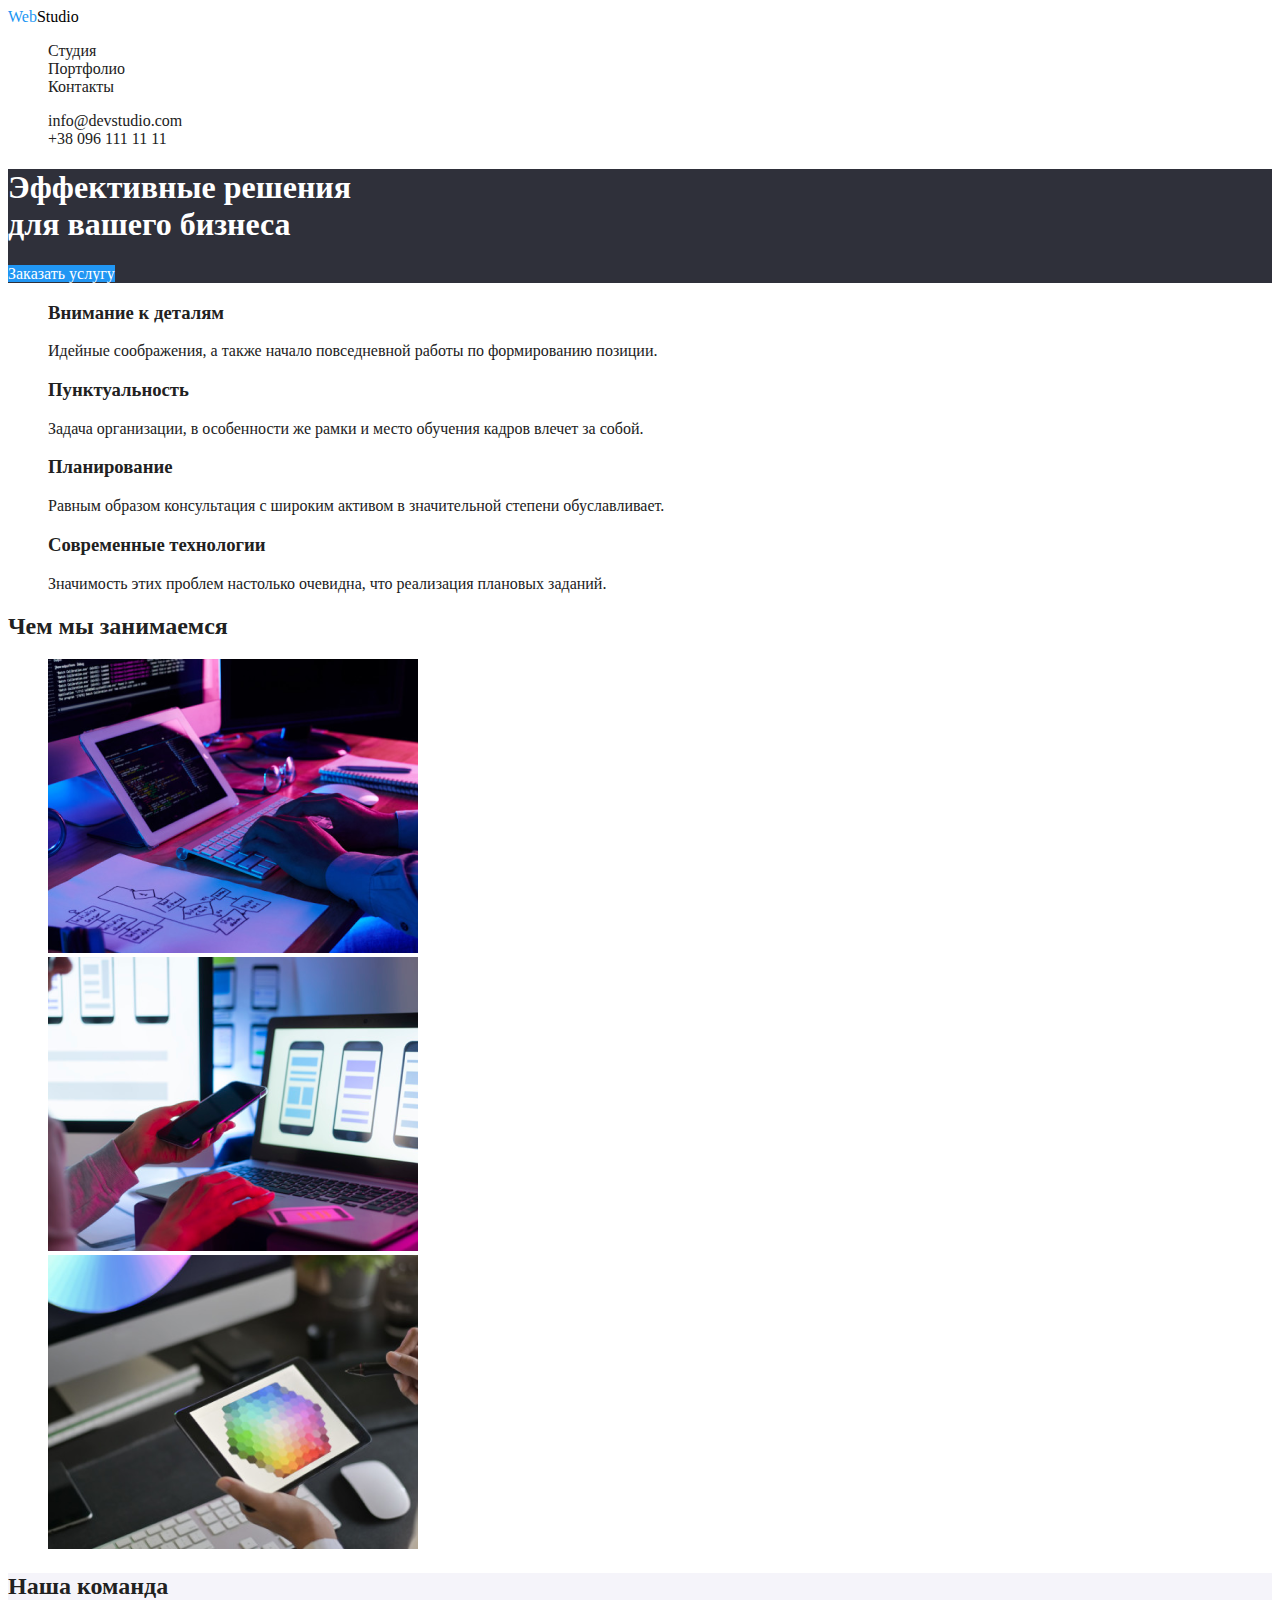
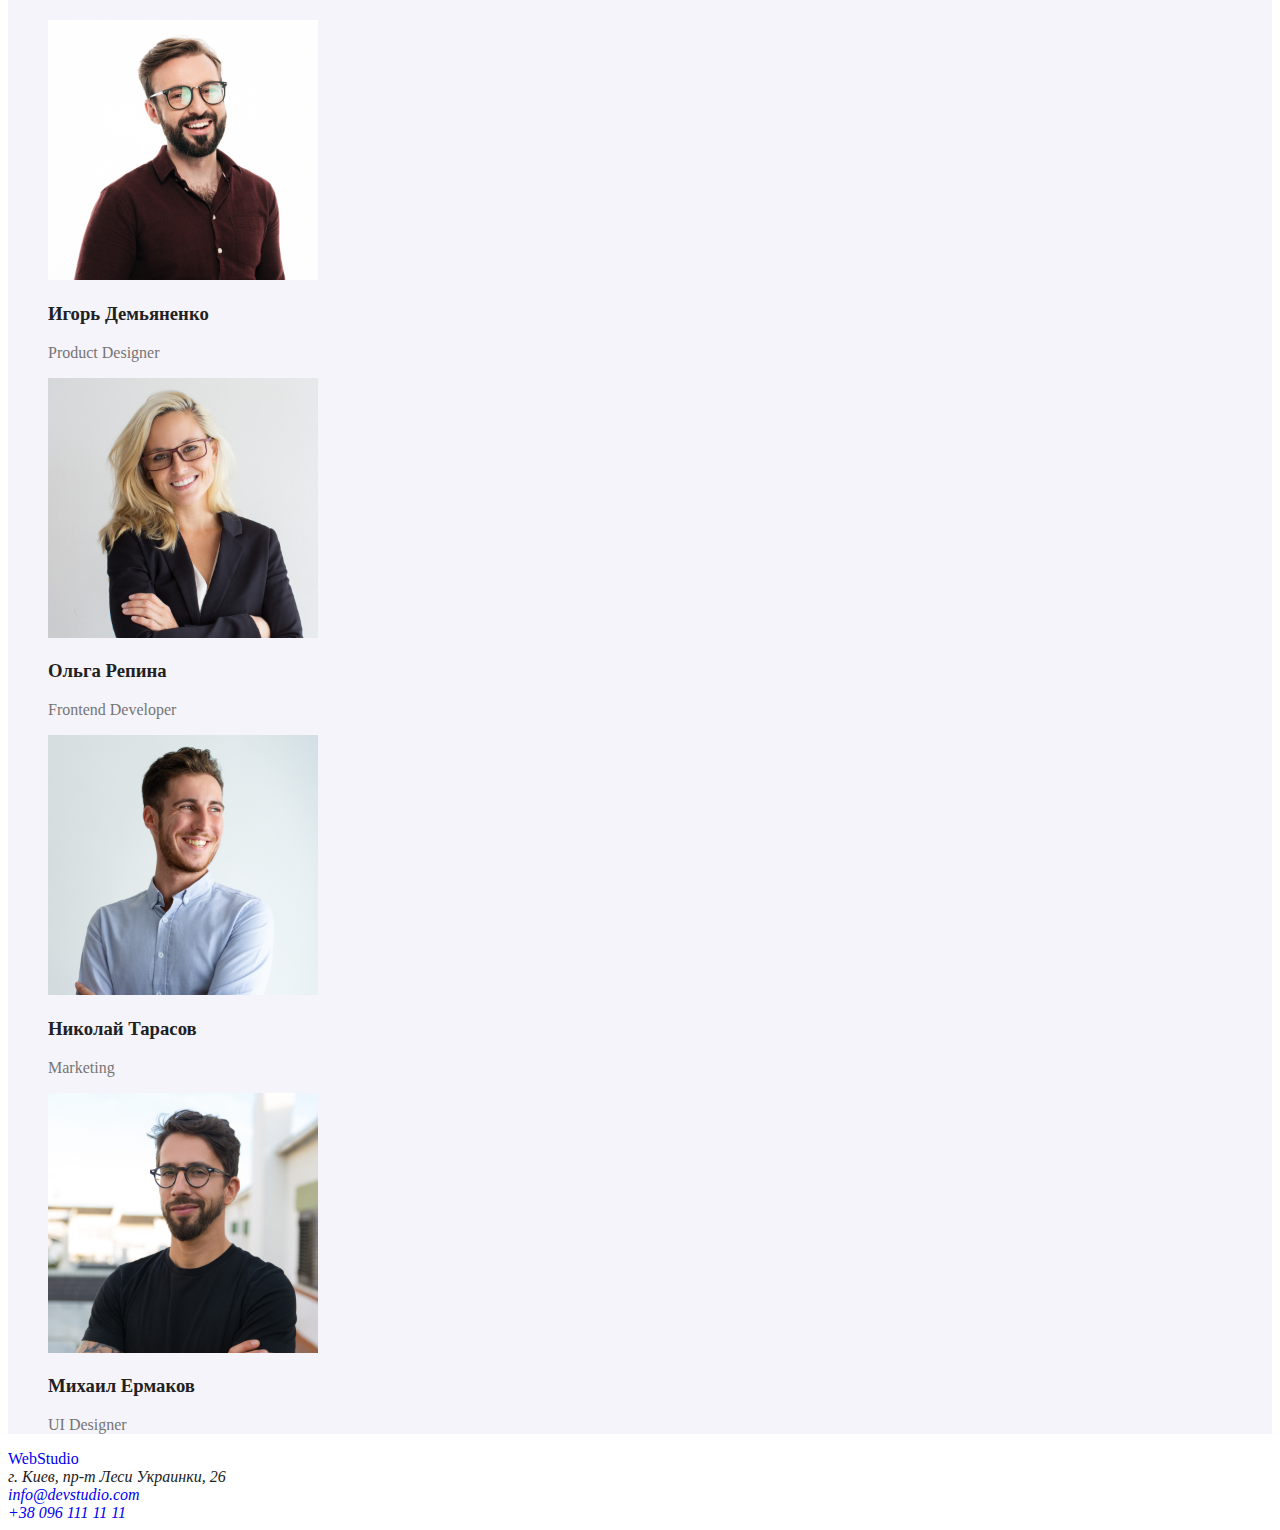
==== index.html @ 07c1150b "сохранить начало работы" ====
<!DOCTYPE html>
<html lang="en">

<head>
    <meta charset="UTF-8">
    <meta name="viewport" content="width=device-width, initial-scale=1.0">
    <title>Студия</title>
    <link rel="stylesheet" href="./styles.css">
</head>

<body>
    <!--  Верхняя линия  -->
    <header>
        <nav class="main-nav">
            <a href="./index.html" class="logo"> <span>Web</span>Studio</a>

            <ul class="site-nav">
                <li> <a href="" class="link">Студия</a></li>
                <li> <a href="./portfolio.html" class="link">Портфолио</a></li>
                <li> <a href="" class="link">Контакты</a></li>
            </ul>
        </nav>

        <ul class="site-nav">
            <li> <a href="mailto:info@devstudio.com" class="link">info@devstudio.com</a></li>
            <li> <a href="tel:+380961111111" class="link">+38 096 111 11 11</a></li>
        </ul>
    </header>

    <main>
        <!--    Шапка   -->
        <section class="hero">
            <h1>Эффективные решения <br> для вашего бизнеса</h1>
            <a href="" class="button">Заказать услугу</a>
        </section>


        <!--  Особенности  -->

        <section class="hero-description">
            <ul>
                <li>
                    <h3>Внимание к деталям</h3>
                    <p>Идейные соображения, а также начало повседневной работы по формированию позиции.</p>
                </li>

                <li>
                    <h3>Пунктуальность</h3>
                    <p>Задача организации, в особенности же рамки и место обучения кадров влечет за собой.</p>
                </li>

                <li>
                    <h3>Планирование</h3>
                    <p>Равным образом консультация с широким активом в значительной степени обуславливает.</p>
                </li>

                <li>
                    <h3>Современные технологии</h3>
                    <p>Значимость этих проблем настолько очевидна, что реализация плановых заданий.</p>
                </li>
            </ul>
        </section>
        <!--  Чем мы занимаемся  -->

        <section>
            <h2>Чем мы занимаемся</h2>
            <ul>
                <li><img src="./images/box1.png" width="370" alt=""></li>
                <li><img src="./images/box2.png" width="370" alt=""></li>
                <li><img src="./images/box3.png" width="370" alt=""></li>
            </ul>
        </section>

        <!--  Наша команда  -->

        <section class="command">
            <h2>Наша команда</h2>
            <ul>
                <li><img src="./images/team_card1.png" width="270" alt="Игорь Демьяненко">
                    <h3>Игорь Демьяненко</h3>
                    <p>Product Designer</p>
                </li>
                <li><img src="./images/team_card2.png" width="270" alt="Ольга Репина">
                    <h3>Ольга Репина</h3>
                    <p>Frontend Developer</p>
                </li>
                <li><img src="./images/team_card3.png" width="270" alt="Николай Тарасов">
                    <h3>Николай Тарасов</h3>
                    <p>Marketing</p>
                </li>
                <li><img src="./images/team_card4.png" width="270" alt="Михаил Ермаков">
                    <h3>Михаил Ермаков</h3>
                    <p>UI Designer</p>
                </li>
            </ul>
        </section>
    </main>

    <!--  Футер  -->
    <footer>
        <a href="./index.html">WebStudio</a>
        <address>
            г. Киев, пр-т Леси Украинки, 26 <br>
            <a href="mailto:info@devstudio.com">info@devstudio.com</a> <br>
            <a href="tel:+380961111111">+38 096 111 11 11</a>

        </address>
    </footer>

</body>

</html>
---- styles.css ----
:root {

}


body {
color: #212121;
}

.logo span {
    color: #2196F3;
}

.logo {
    color: #000000;
}

ul {
    list-style: none;
}
a {
    text-decoration: none;
}
/*  site-nav */
.site-nav .link {
    color: #212121;
}
.link:hover,
.link:focus {
    color: #2196F3;
}

h1 {
    color: #ffffff;
}
.hero {
    background: #2F303A;
}

/* кнопка-ссылка */
.button {
    color: #ffffff;
    background-color: #2196F3;
}


/* Наша команда */
.command p {
    color: #757575;
}
.command {
    background-color: #F5F4FA;
}
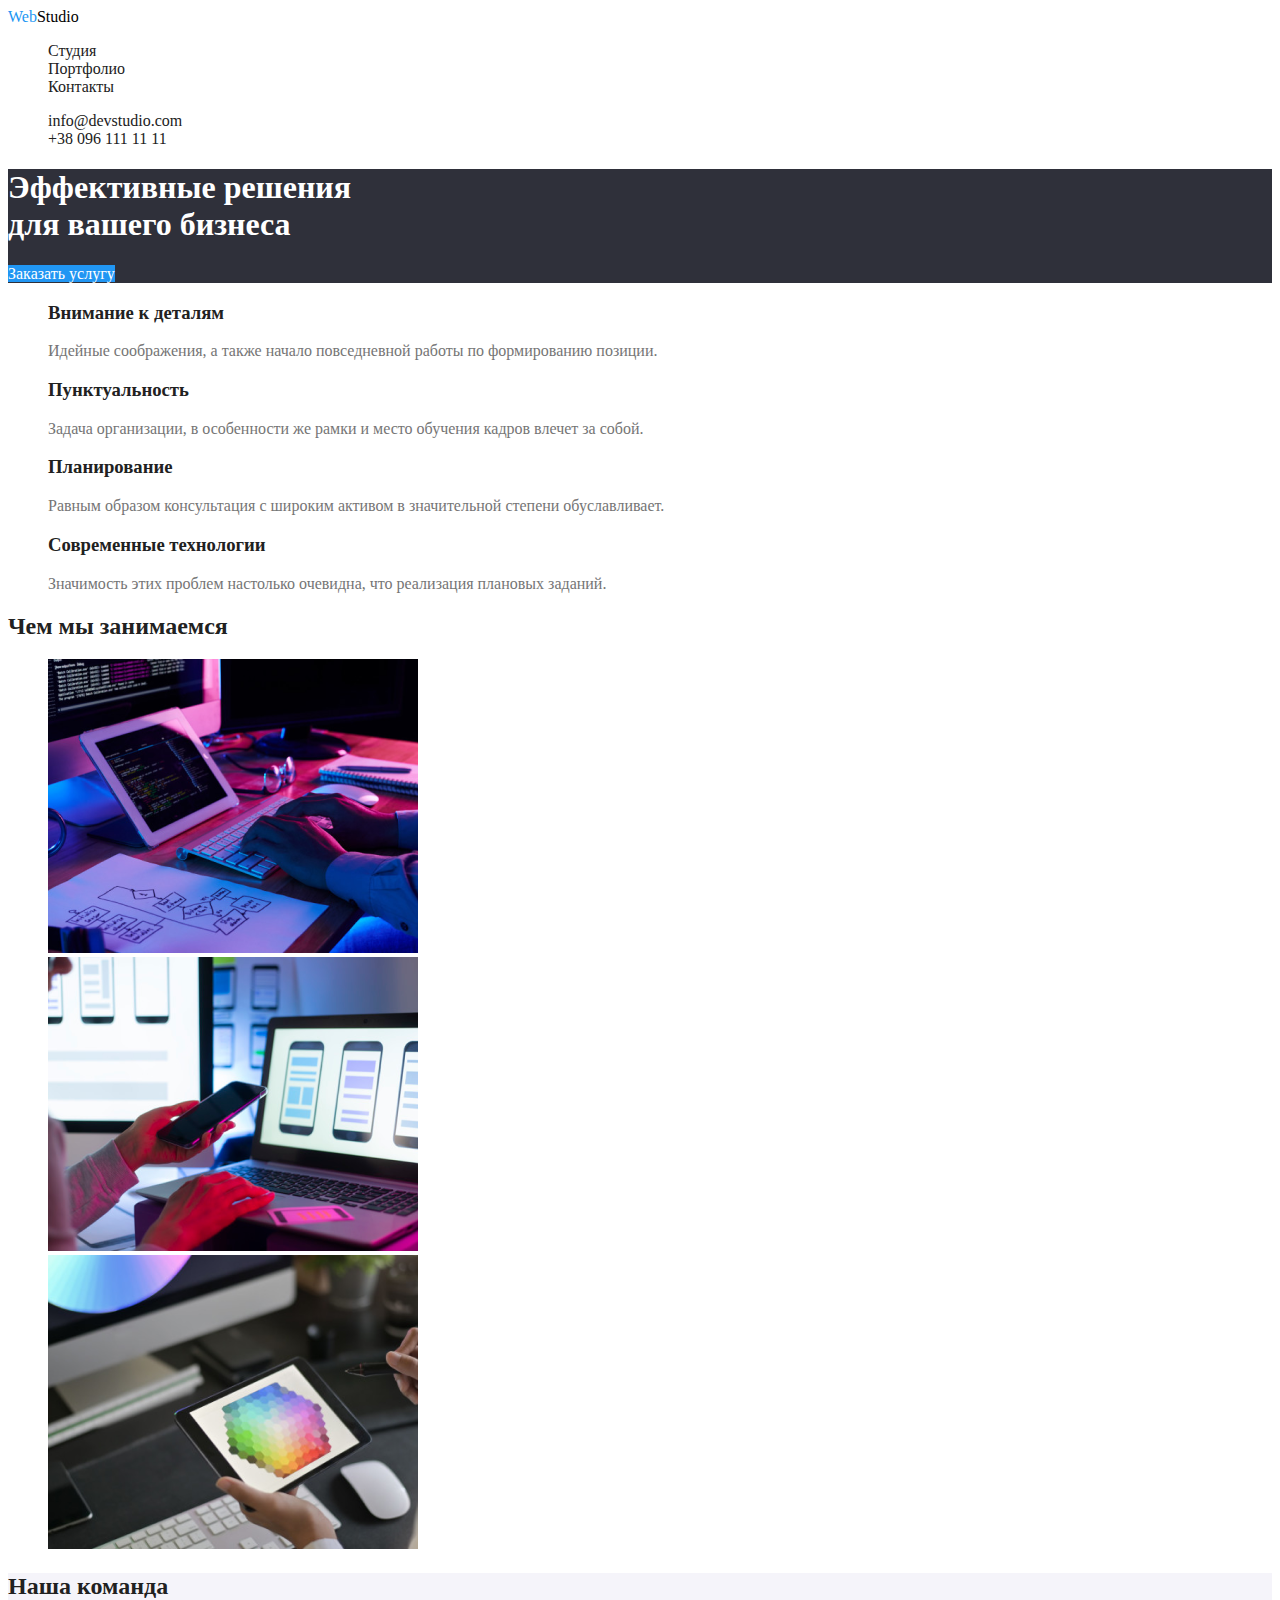
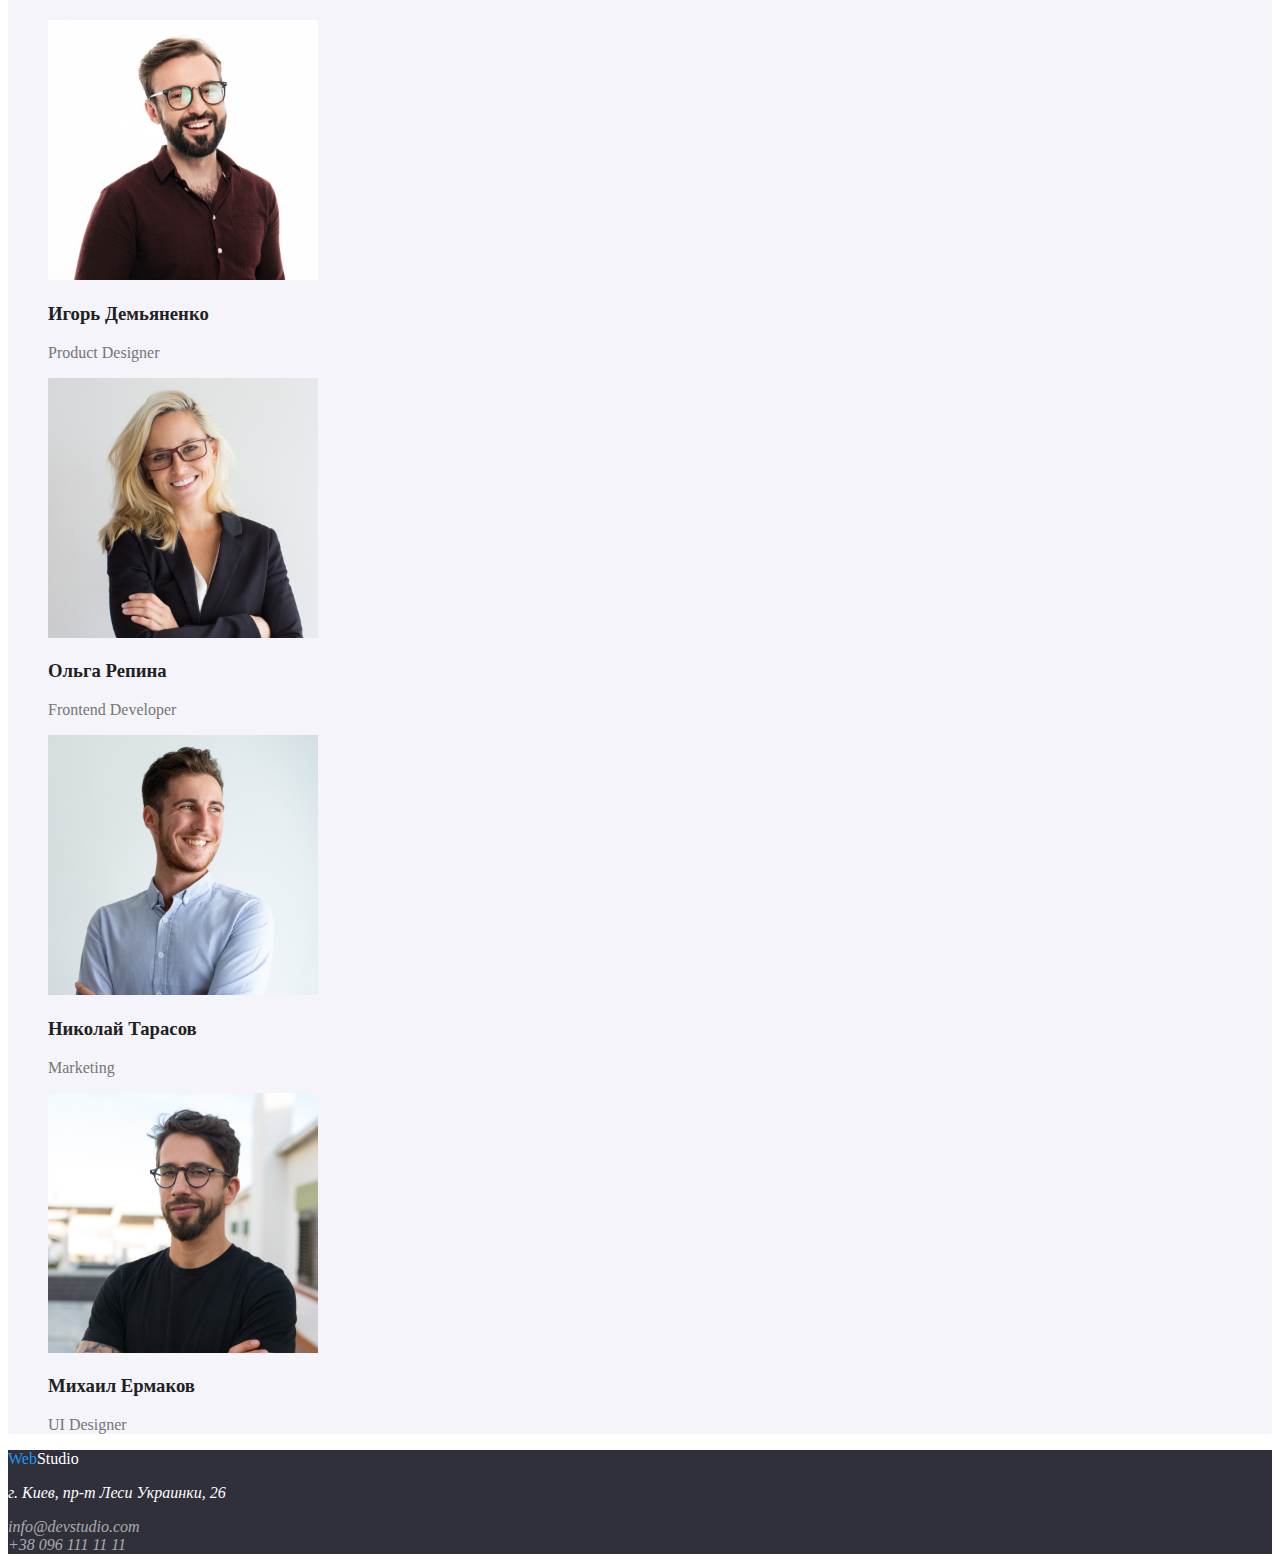
==== commit 6512d8ed: "сохранить оформление цветов" ====
--- a/index.html
+++ b/index.html
@@ -10,9 +10,9 @@
 
 <body>
     <!--  Верхняя линия  -->
-    <header>
+    <header class="page-header">
         <nav class="main-nav">
-            <a href="./index.html" class="logo"> <span>Web</span>Studio</a>
+            <a class="header-logo" href="./index.html"> <span class="logo">Web</span>Studio</a>
 
             <ul class="site-nav">
                 <li> <a href="" class="link">Студия</a></li>
@@ -41,22 +41,24 @@
             <ul>
                 <li>
                     <h3>Внимание к деталям</h3>
-                    <p>Идейные соображения, а также начало повседневной работы по формированию позиции.</p>
+                    <p class="text">Идейные соображения, а также начало повседневной работы по формированию позиции.</p>
                 </li>
 
                 <li>
                     <h3>Пунктуальность</h3>
-                    <p>Задача организации, в особенности же рамки и место обучения кадров влечет за собой.</p>
+                    <p class="text">Задача организации, в особенности же рамки и место обучения кадров влечет за собой.
+                    </p>
                 </li>
 
                 <li>
                     <h3>Планирование</h3>
-                    <p>Равным образом консультация с широким активом в значительной степени обуславливает.</p>
+                    <p class="text">Равным образом консультация с широким активом в значительной степени обуславливает.
+                    </p>
                 </li>
 
                 <li>
                     <h3>Современные технологии</h3>
-                    <p>Значимость этих проблем настолько очевидна, что реализация плановых заданий.</p>
+                    <p class="text">Значимость этих проблем настолько очевидна, что реализация плановых заданий.</p>
                 </li>
             </ul>
         </section>
@@ -78,29 +80,29 @@
             <ul>
                 <li><img src="./images/team_card1.png" width="270" alt="Игорь Демьяненко">
                     <h3>Игорь Демьяненко</h3>
-                    <p>Product Designer</p>
+                    <p class="text">Product Designer</p>
                 </li>
                 <li><img src="./images/team_card2.png" width="270" alt="Ольга Репина">
                     <h3>Ольга Репина</h3>
-                    <p>Frontend Developer</p>
+                    <p class="text">Frontend Developer</p>
                 </li>
                 <li><img src="./images/team_card3.png" width="270" alt="Николай Тарасов">
                     <h3>Николай Тарасов</h3>
-                    <p>Marketing</p>
+                    <p class="text">Marketing</p>
                 </li>
                 <li><img src="./images/team_card4.png" width="270" alt="Михаил Ермаков">
                     <h3>Михаил Ермаков</h3>
-                    <p>UI Designer</p>
+                    <p class="text">UI Designer</p>
                 </li>
             </ul>
         </section>
     </main>
 
     <!--  Футер  -->
-    <footer>
-        <a href="./index.html">WebStudio</a>
-        <address>
-            г. Киев, пр-т Леси Украинки, 26 <br>
+    <footer class="footer">
+        <a class="footer-logo" href="./index.html"> <span class="logo">Web</span>Studio</a>
+        <address class="footer-address">
+            <p>г. Киев, пр-т Леси Украинки, 26</p>
             <a href="mailto:info@devstudio.com">info@devstudio.com</a> <br>
             <a href="tel:+380961111111">+38 096 111 11 11</a>
 
--- a/styles.css
+++ b/styles.css
@@ -1,19 +1,23 @@
 :root {
+--main-text-color: #212121;
 
 }
 
 
 body {
-color: #212121;
+color: var(--main-text-color);
+}
+/* Лого верхнее */
+.header-logo {
+    color: #000000;
+}
+.logo {
+    color: #2196F3;
+}
+main-nav a {
+    color: #000000;
 }
 
-.logo span {
-    color: #2196F3;
-}
-
-.logo {
-    color: #000000;
-}
 
 ul {
     list-style: none;
@@ -45,9 +49,37 @@
 
 
 /* Наша команда */
-.command p {
+.text {
     color: #757575;
 }
 .command {
     background-color: #F5F4FA;
-}+}
+
+
+/* Футер */
+
+.footer-address p {
+    color: #ffffff;
+}
+.footer-address a {
+    color: rgba(255, 255, 255, 60%);
+}
+.footer {
+    background-color: #2F303A;
+}
+.footer-logo {
+color: #ffffff;
+}
+
+/* Свойства для стр Портфолио */
+
+.button-potfolio {
+   color: var(--main-text-color);
+    background-color: #F5F4FA;
+}
+.button-potfolio:hover,
+ .button-potfolio:focus {
+  color: #ffffff; 
+  background-color: #2196F3; 
+}
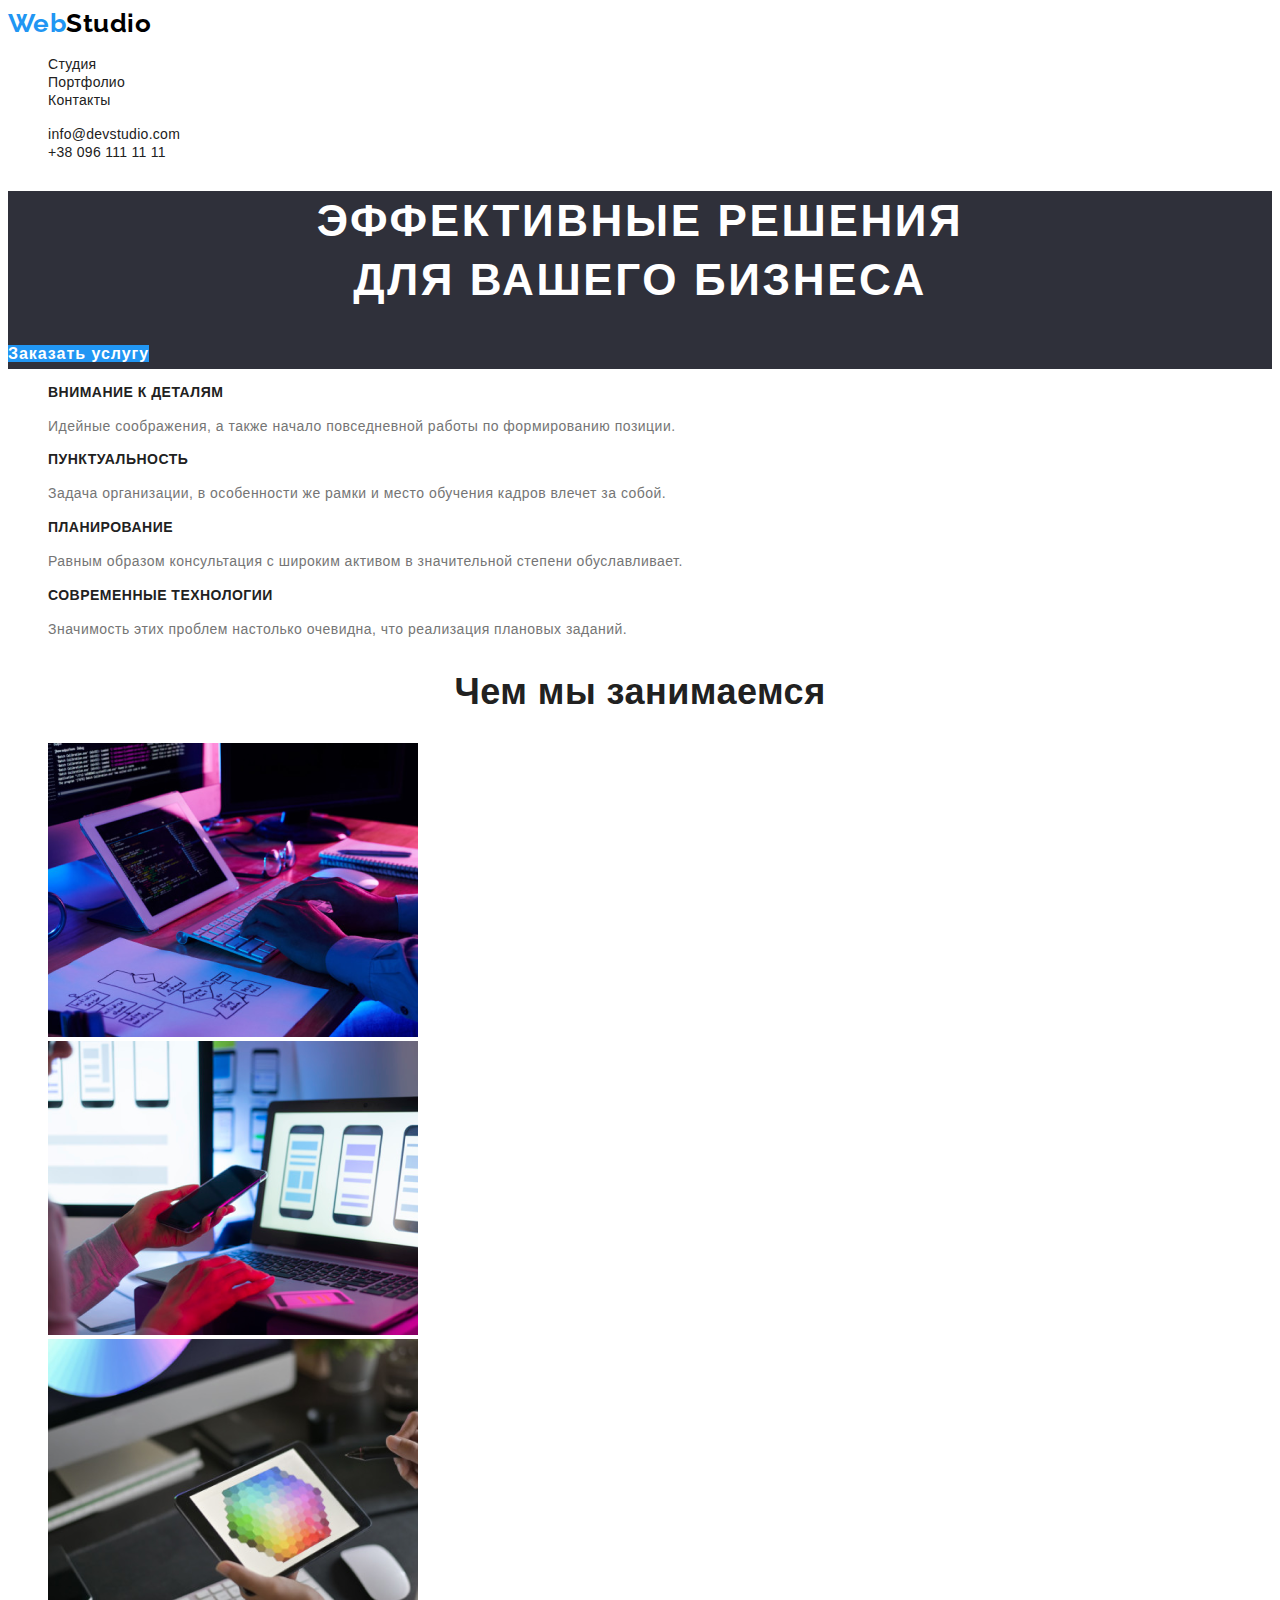
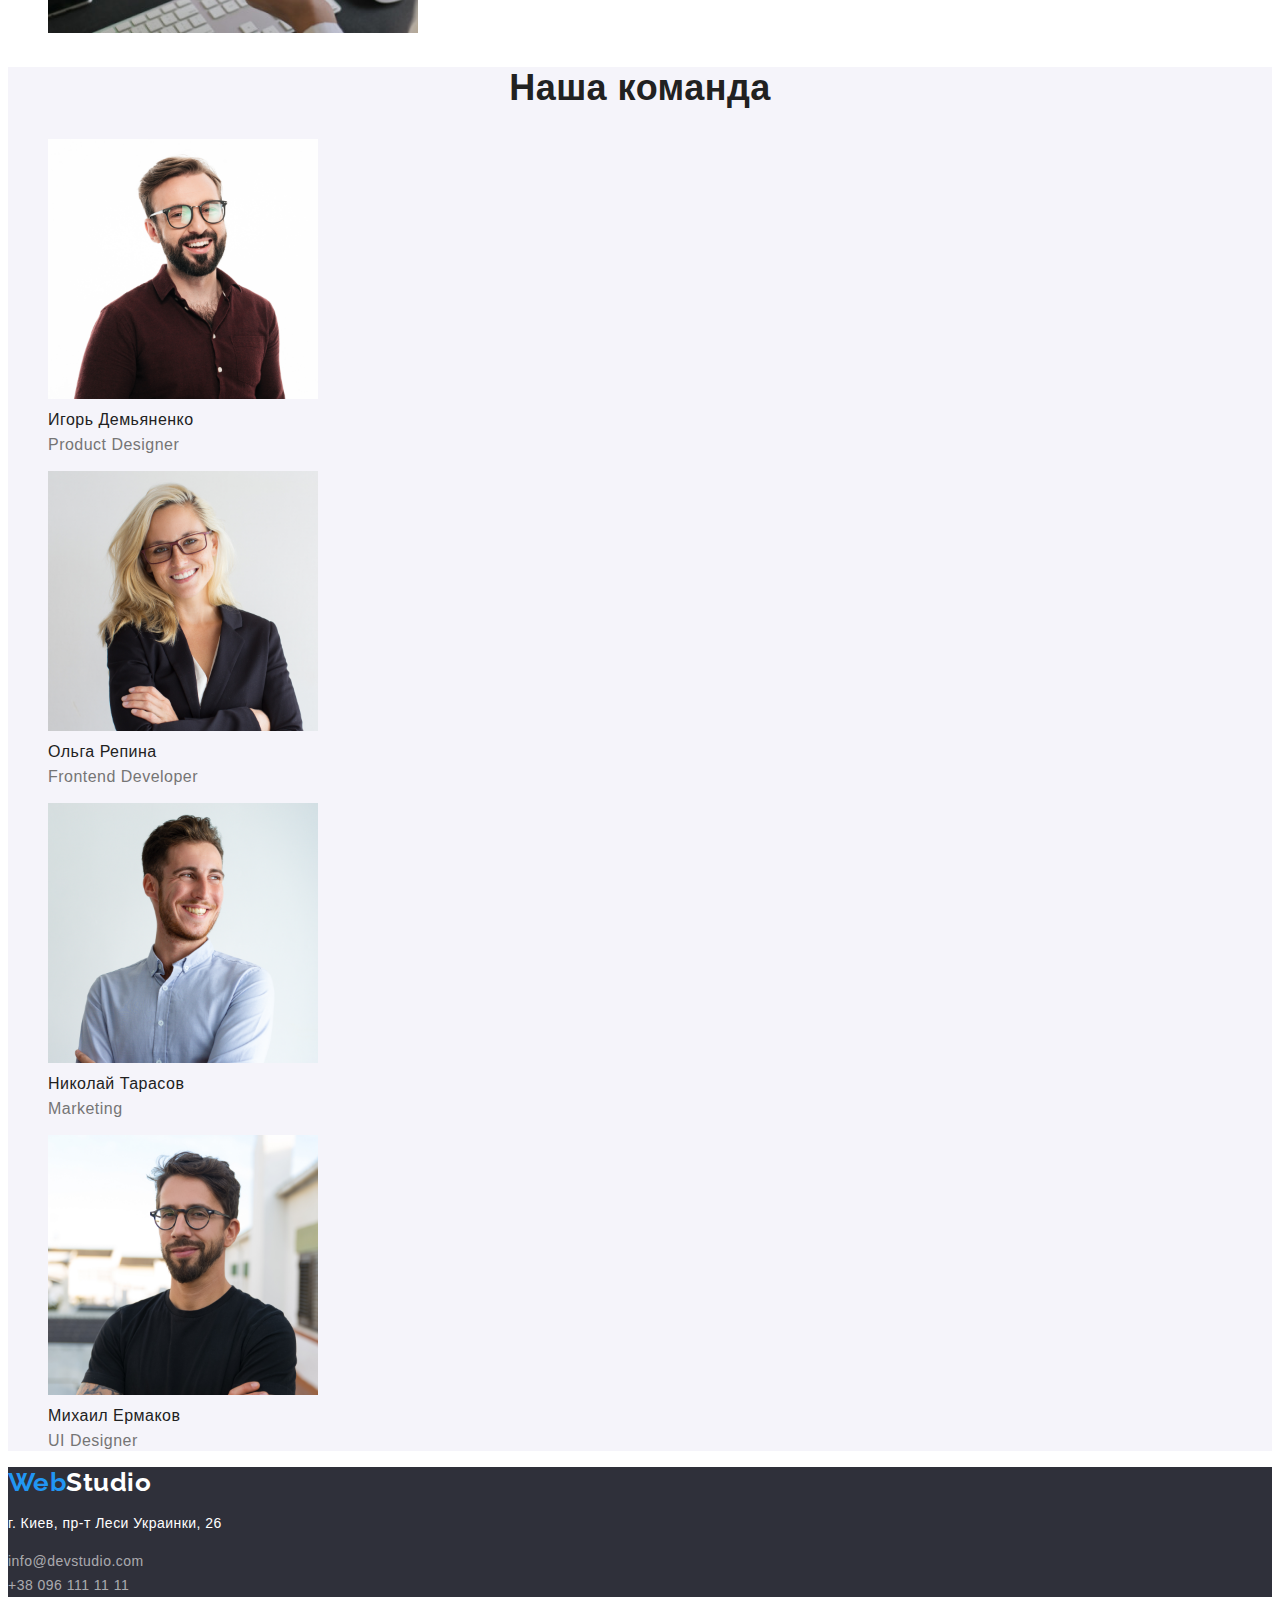
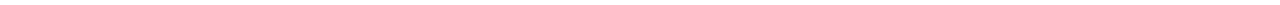
==== commit 77bc5072: "сохранить второе оконченое дз" ====
--- a/index.html
+++ b/index.html
@@ -5,6 +5,8 @@
     <meta charset="UTF-8">
     <meta name="viewport" content="width=device-width, initial-scale=1.0">
     <title>Студия</title>
+    <link rel="preconnect" href="https://fonts.gstatic.com">
+    <link href="https://fonts.googleapis.com/css2?family=Raleway:wght@700&display=swap" rel="stylesheet">
     <link rel="stylesheet" href="./styles.css">
 </head>
 
@@ -64,7 +66,7 @@
         </section>
         <!--  Чем мы занимаемся  -->
 
-        <section>
+        <section class="activity">
             <h2>Чем мы занимаемся</h2>
             <ul>
                 <li><img src="./images/box1.png" width="370" alt=""></li>
@@ -79,20 +81,20 @@
             <h2>Наша команда</h2>
             <ul>
                 <li><img src="./images/team_card1.png" width="270" alt="Игорь Демьяненко">
-                    <h3>Игорь Демьяненко</h3>
-                    <p class="text">Product Designer</p>
+                    <h3 class="command-name">Игорь Демьяненко</h3>
+                    <p class="text-profession">Product Designer</p>
                 </li>
                 <li><img src="./images/team_card2.png" width="270" alt="Ольга Репина">
-                    <h3>Ольга Репина</h3>
-                    <p class="text">Frontend Developer</p>
+                    <h3 class="command-name">Ольга Репина</h3>
+                    <p class="text-profession">Frontend Developer</p>
                 </li>
                 <li><img src="./images/team_card3.png" width="270" alt="Николай Тарасов">
-                    <h3>Николай Тарасов</h3>
-                    <p class="text">Marketing</p>
+                    <h3 class="command-name">Николай Тарасов</h3>
+                    <p class="text-profession">Marketing</p>
                 </li>
                 <li><img src="./images/team_card4.png" width="270" alt="Михаил Ермаков">
-                    <h3>Михаил Ермаков</h3>
-                    <p class="text">UI Designer</p>
+                    <h3 class="command-name">Михаил Ермаков</h3>
+                    <p class="text-profession">UI Designer</p>
                 </li>
             </ul>
         </section>
@@ -104,7 +106,7 @@
         <address class="footer-address">
             <p>г. Киев, пр-т Леси Украинки, 26</p>
             <a href="mailto:info@devstudio.com">info@devstudio.com</a> <br>
-            <a href="tel:+380961111111">+38 096 111 11 11</a>
+            <a href="tel:+380991111111">+38 096 111 11 11</a>
 
         </address>
     </footer>
--- a/styles.css
+++ b/styles.css
@@ -1,22 +1,39 @@
 :root {
 --main-text-color: #212121;
-
+--text-p-color:  #757575;
+--buttom-main-blue: #2196F3;
+--buttom-grey: #F5F4FA;
 }
 
 
 body {
 color: var(--main-text-color);
+
+font-family: Roboto, sans-serif;
+letter-spacing: 0.03em;
 }
 /* Лого верхнее */
 .header-logo {
     color: #000000;
+    }
+.logo {
+    color: var(--buttom-main-blue);
 }
-.logo {
-    color: #2196F3;
+
+.header-logo,
+.logo,
+.footer-logo {
+ font-family: Raleway, sans-serif;
+ font-size: 26px;
+  font-weight: 700;
+ line-height: 1.2;
 }
+
+    
+
 main-nav a {
     color: #000000;
-}
+   }
 
 
 ul {
@@ -27,15 +44,25 @@
 }
 /*  site-nav */
 .site-nav .link {
-    color: #212121;
+    color: var(--main-text-color);
+  font-weight: 500;
+font-size: 14px;
+line-height: 1.14;
+letter-spacing: 0.02em;
 }
 .link:hover,
 .link:focus {
-    color: #2196F3;
+    color: var(--buttom-main-blue);
 }
 
 h1 {
     color: #ffffff;
+font-weight: 900;
+font-size: 44px;
+line-height: 1.36;
+text-align: center;
+letter-spacing: 0.06em;
+text-transform: uppercase;
 }
 .hero {
     background: #2F303A;
@@ -44,16 +71,47 @@
 /* кнопка-ссылка */
 .button {
     color: #ffffff;
-    background-color: #2196F3;
+    background-color:var(--buttom-main-blue);
+font-weight: 700;
+font-size: 16px;
+line-height: 1.8;
+letter-spacing: 0.06em;
+}
+/* особенности */
+.hero-description h3 {
+    font-weight: 700;
+font-size: 14px;
+line-height: 1.14;
+text-transform: uppercase;
+}
+.text {
+    color: var(--text-p-color);
+    font-size: 14px;
+line-height: 1.7;
 }
 
+/* Чем мы занимаемся */
+.activity h2,
+.command h2 {
+font-weight: 700;
+font-size: 36px;
+line-height: 1.16;
+text-align: center;
+}
 
 /* Наша команда */
-.text {
-    color: #757575;
+.command-name {
+font-weight: 500;
+font-size: 16px;
+line-height: 1.18px;
+}
+.text-profession {
+    color: var(--text-p-color);
+    font-size: 16px;
+    line-height: 1.18;
 }
 .command {
-    background-color: #F5F4FA;
+    background-color: var(--buttom-grey);
 }
 
 
@@ -70,16 +128,40 @@
 }
 .footer-logo {
 color: #ffffff;
+font-family: Raleway, sans-serif;
 }
 
-/* Свойства для стр Портфолио */
+/* Свойства для 2стр Портфолио */
+/*кноки фильтра */
+.filtre {
+   color: var(--main-text-color);
+    background-color: var(--buttom-grey);
+    font-family: inherit;
+    font-weight: 500;
+    font-size: 16px;
+    line-height: 1.6;
+}
+.filtre:hover,
+ .filtre:focus {
+  color: #ffffff; 
+  background-color: var(--buttom-main-blue);
+}
 
-.button-potfolio {
-   color: var(--main-text-color);
-    background-color: #F5F4FA;
+/* наши работы */
+
+.project h2 {
+    color: var(--main-text-color) ;
+    font-weight: 700;
+    font-size: 18px;
+    line-height: 2;
+    letter-spacing: 0.06em;
 }
-.button-potfolio:hover,
- .button-potfolio:focus {
-  color: #ffffff; 
-  background-color: #2196F3; 
+.category {
+    font-size: 16px;
+    line-height: 1.8;
 }
+.footer-address {
+    font-size: 14px;
+    line-height: 1.7;
+    font-style: normal;
+}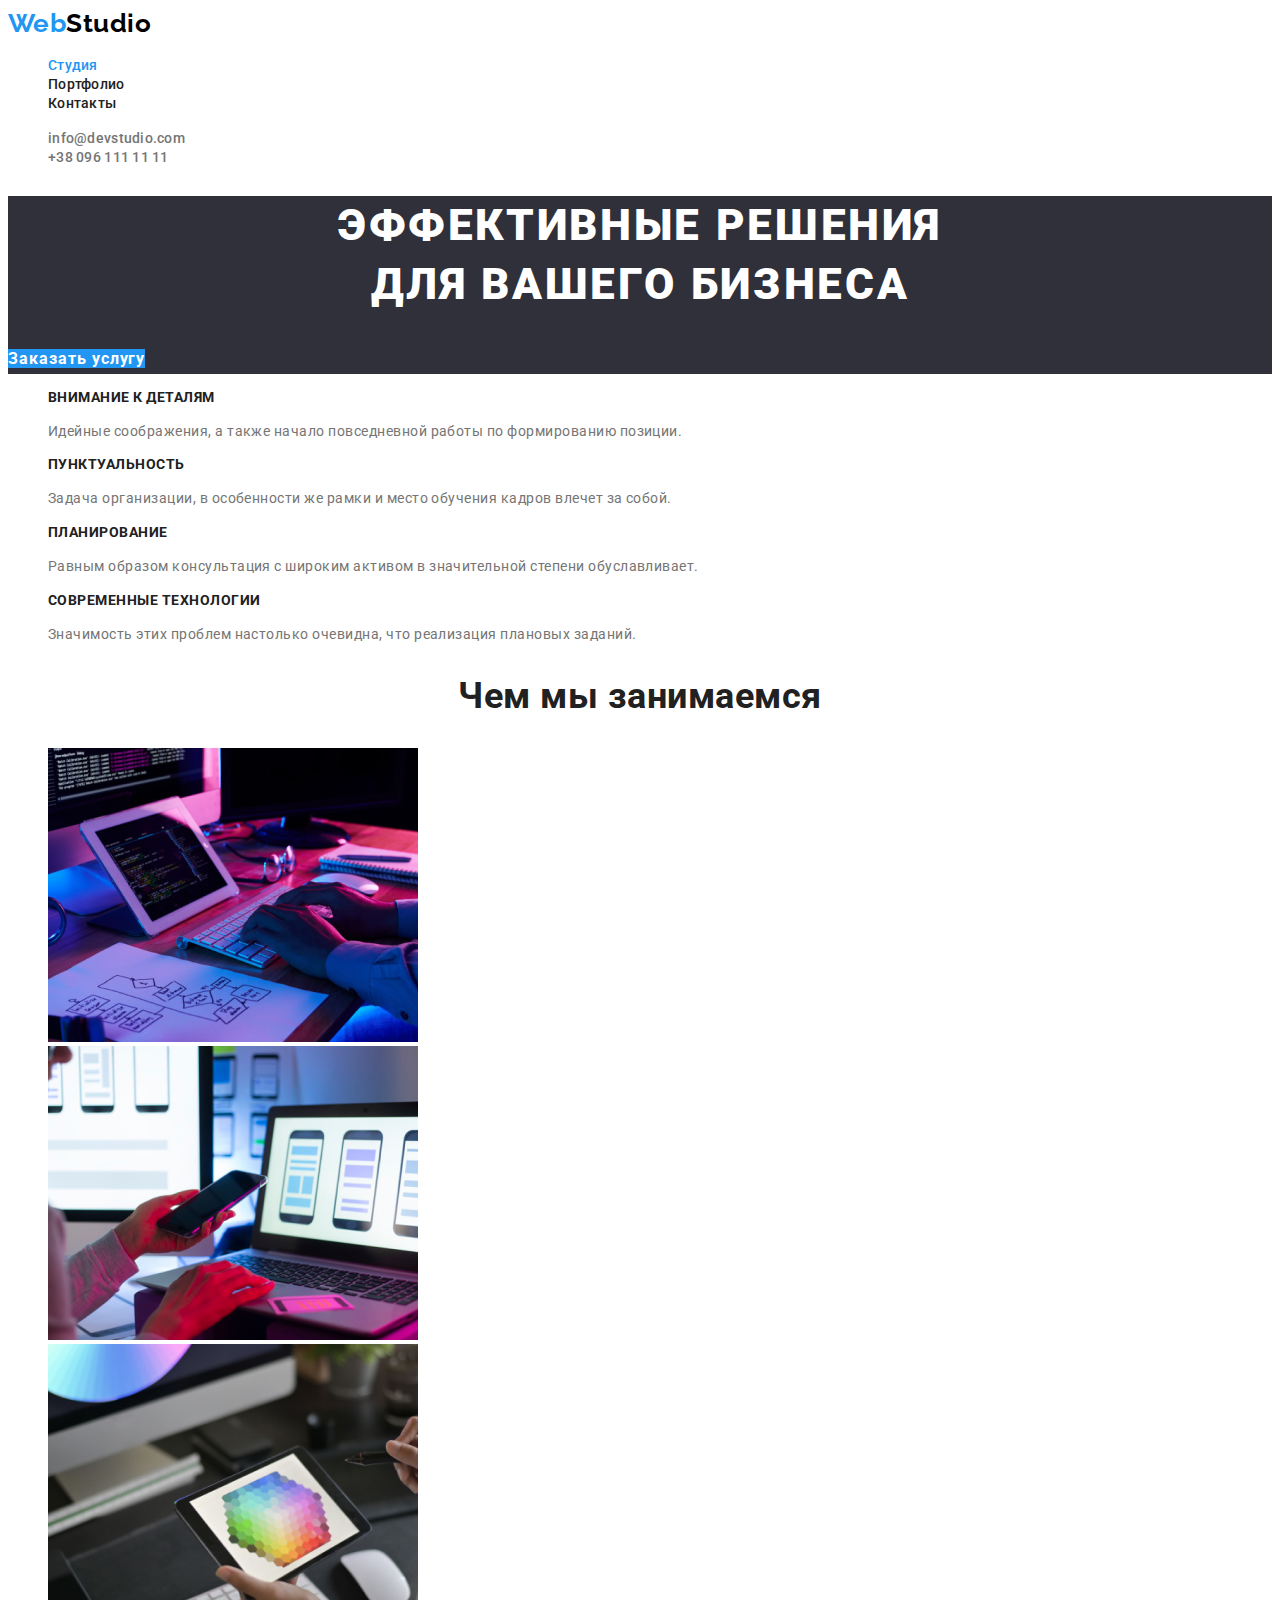
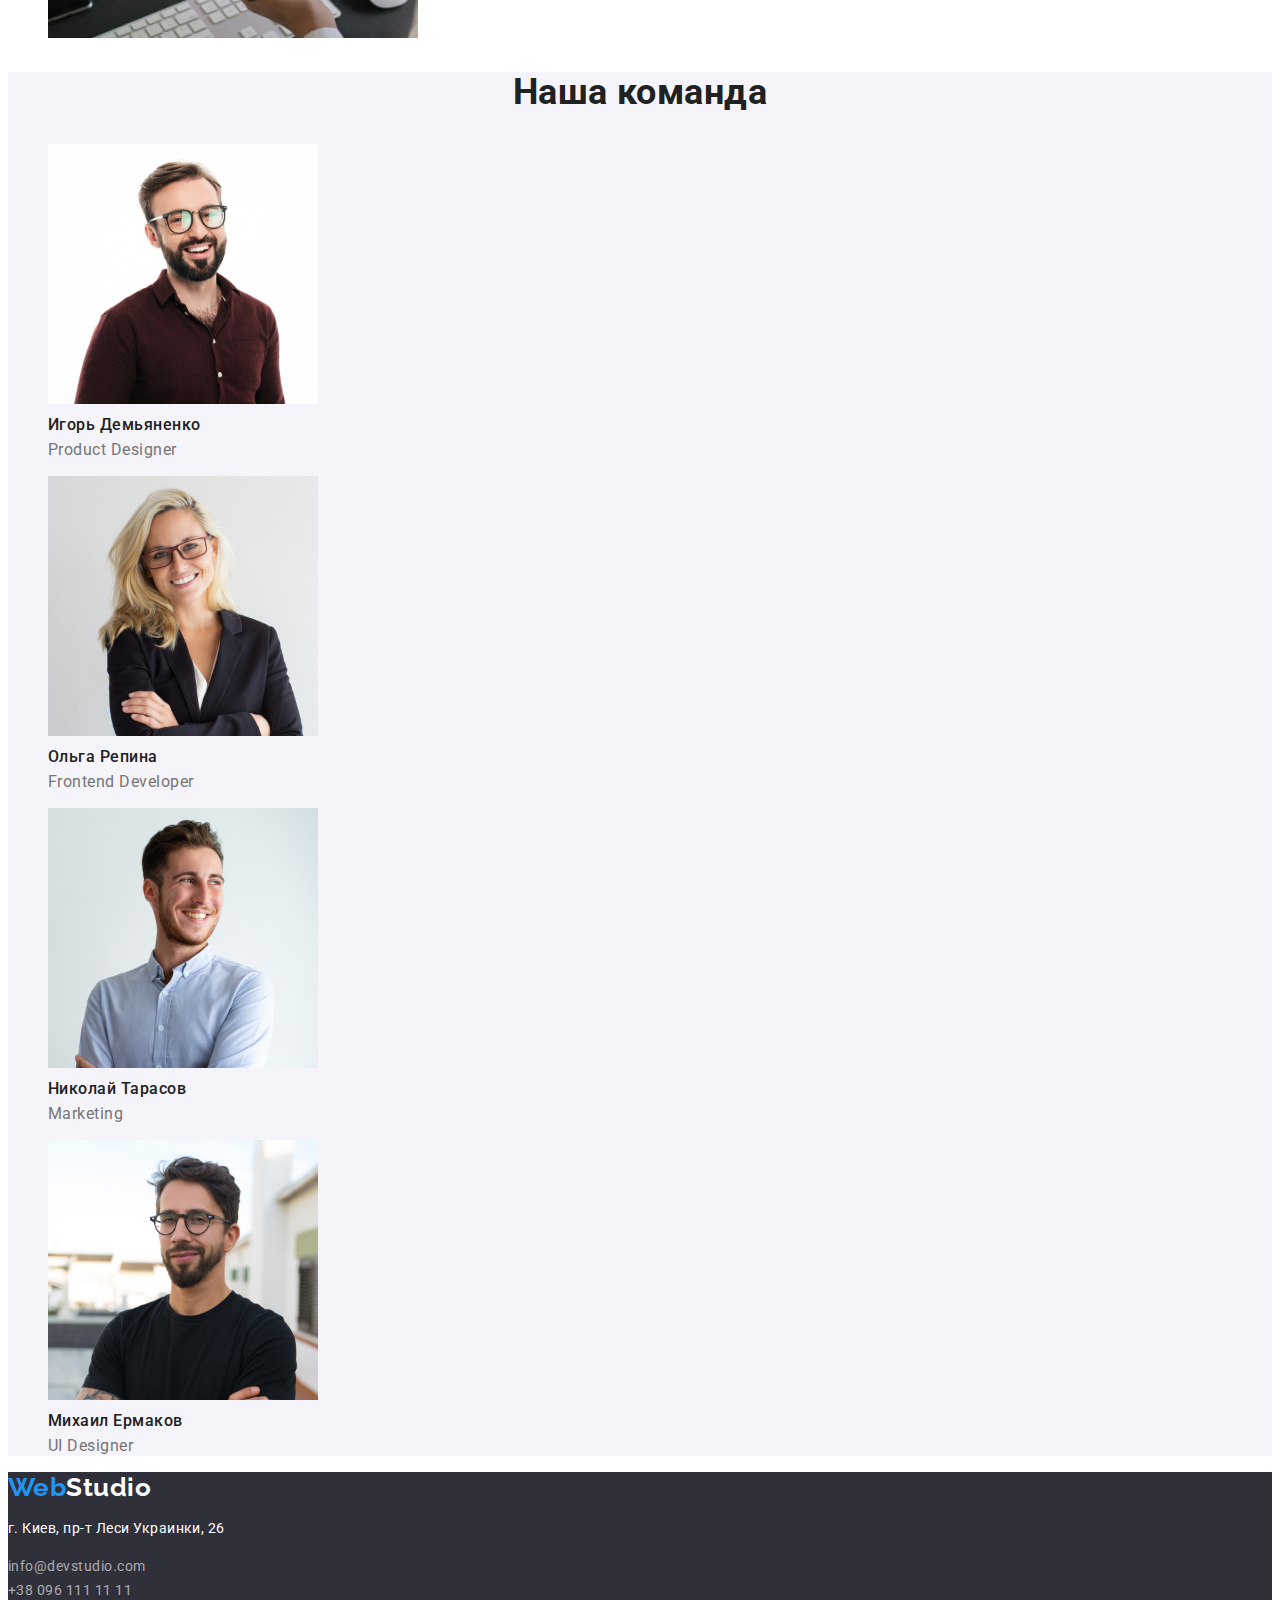
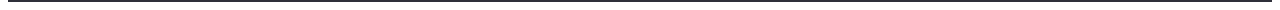
==== commit 263ff443: "исправление по дз первое" ====
--- a/index.html
+++ b/index.html
@@ -5,8 +5,11 @@
     <meta charset="UTF-8">
     <meta name="viewport" content="width=device-width, initial-scale=1.0">
     <title>Студия</title>
+
     <link rel="preconnect" href="https://fonts.gstatic.com">
-    <link href="https://fonts.googleapis.com/css2?family=Raleway:wght@700&display=swap" rel="stylesheet">
+    <link
+        href="https://fonts.googleapis.com/css2?family=Raleway:wght@700&family=Roboto:wght@400;500;700;900&display=swap"
+        rel="stylesheet">
     <link rel="stylesheet" href="./styles.css">
 </head>
 
@@ -17,13 +20,13 @@
             <a class="header-logo" href="./index.html"> <span class="logo">Web</span>Studio</a>
 
             <ul class="site-nav">
-                <li> <a href="" class="link">Студия</a></li>
+                <li> <a href="./index.html" class="link current">Студия</a></li>
                 <li> <a href="./portfolio.html" class="link">Портфолио</a></li>
                 <li> <a href="" class="link">Контакты</a></li>
             </ul>
         </nav>
 
-        <ul class="site-nav">
+        <ul class="site-nav contacts">
             <li> <a href="mailto:info@devstudio.com" class="link">info@devstudio.com</a></li>
             <li> <a href="tel:+380961111111" class="link">+38 096 111 11 11</a></li>
         </ul>
--- a/styles.css
+++ b/styles.css
@@ -3,12 +3,12 @@
 --text-p-color:  #757575;
 --buttom-main-blue: #2196F3;
 --buttom-grey: #F5F4FA;
+--white-minor: #ffffff;
 }
 
 
 body {
 color: var(--main-text-color);
-
 font-family: Roboto, sans-serif;
 letter-spacing: 0.03em;
 }
@@ -45,18 +45,27 @@
 /*  site-nav */
 .site-nav .link {
     color: var(--main-text-color);
-  font-weight: 500;
-font-size: 14px;
-line-height: 1.14;
-letter-spacing: 0.02em;
+    font-weight: 500;
+    font-size: 14px;
+    line-height: 1.14;
+    letter-spacing: 0.02em;
 }
+
+.contacts .link{
+    color: var(--text-p-color);
+   }
+
+.site-nav .link.current{
+    color: var(--buttom-main-blue);
+}
+
 .link:hover,
 .link:focus {
     color: var(--buttom-main-blue);
 }
 
 h1 {
-    color: #ffffff;
+    color:var(--white-minor);
 font-weight: 900;
 font-size: 44px;
 line-height: 1.36;
@@ -70,7 +79,7 @@
 
 /* кнопка-ссылка */
 .button {
-    color: #ffffff;
+    color:var(--white-minor);
     background-color:var(--buttom-main-blue);
 font-weight: 700;
 font-size: 16px;
@@ -118,7 +127,7 @@
 /* Футер */
 
 .footer-address p {
-    color: #ffffff;
+    color: var(--white-minor);
 }
 .footer-address a {
     color: rgba(255, 255, 255, 60%);
@@ -127,7 +136,7 @@
     background-color: #2F303A;
 }
 .footer-logo {
-color: #ffffff;
+color: var(--white-minor);
 font-family: Raleway, sans-serif;
 }
 
@@ -140,10 +149,11 @@
     font-weight: 500;
     font-size: 16px;
     line-height: 1.6;
+    font-family: Roboto, sans-serif;
 }
 .filtre:hover,
  .filtre:focus {
-  color: #ffffff; 
+  color: var(--white-minor); 
   background-color: var(--buttom-main-blue);
 }
 
